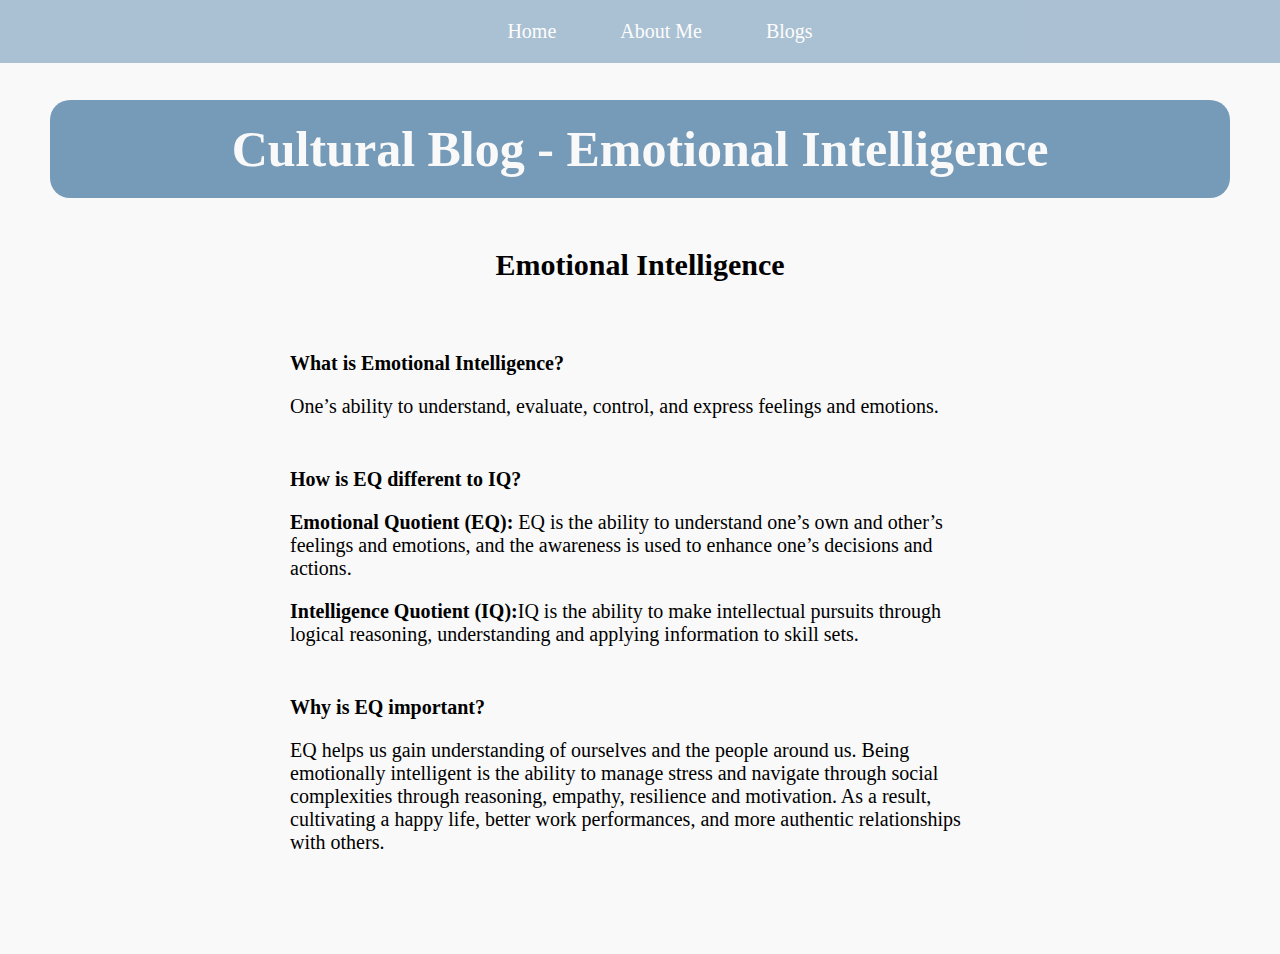
==== blog/emotional-intelligence.html @ 45ddb389 "add emotional-intelligence blog" ====
<!DOCTYPE html>
<html lang="en">

<head>
  <meta charset="UTF-8">
  <meta http-equiv="X-UA-Compatible" content="IE=edge">
  <meta name="viewport" content="width=device-width, initial-scale=1.0">
  <title>Rigelle's Blog</title>
  <link href="../styles/blog.css" rel="stylesheet" type="text/css">
</head>
  
  <nav>
    <div class ="navbar">
      <a href="../index.html">Home</a>
      <a href="../index.html#about-me">About Me</a> 
      <a href="../index.html#blogs">Blogs</a> 
    </div>
  </nav>
  
  <body>

   <div class="blog-content-container">
    <div class="blog-header-container">
      <h2 class="blog-header">Cultural Blog - Emotional Intelligence</h2>
    </div>
    <div class="blog-text">
      <h3>Emotional Intelligence</h3>
       <div class="blog-text-inner-content">
          <h4>What is Emotional Intelligence?</h4>
            <p>One’s ability to understand, evaluate, control, and express feelings and emotions.</p>
          
          <h4>How is EQ different to IQ?</h4>
             <p> <span style="font-weight: bold;"> Emotional Quotient (EQ):</span> EQ is the ability to understand one’s own and other’s feelings and emotions, and the awareness is used to enhance one’s decisions and actions. </p>

             <p> <span style="font-weight: bold;"> Intelligence Quotient (IQ):</span>IQ is the ability to make intellectual pursuits through logical reasoning, understanding and applying information to skill sets.</p>

          <h4>Why is EQ important?</h4>
            <p>EQ helps us gain understanding of ourselves and the people around us. Being emotionally intelligent is the ability to manage stress and navigate through social complexities through reasoning, empathy, resilience and motivation. As a result, cultivating a happy life, better work performances, and more authentic relationships with others. </p>

        </div>
   </div>
   </div>
  
  </body>

</html>
---- styles/blog.css ----
* {
  padding: 0;
  margin: 0;
}

/* body */
body {
  background-color: #F9F9F9;
  margin-top: 100px;
  width: 100%;
}

html, body {
  min-height: 100%;

}

ul, ol {
  list-style-position: inside;
}

h3 {
  font-size: 30px;
  text-align: center;
}

h4 {
  padding-top:50px; 
  font-size: 20px;
}

p , li {
  padding-top: 20px;
  font-size: 20px;
}


/* navigation bar */

nav {
  width: 100%;
}

.navbar {
  top: 0! important;
  width: 100%;
  position: fixed;
  overflow:hidden;
  background-color: #769bb9;
  opacity: 60%;
  text-align: center;
  padding: 20px;
}

.navbar a {
  margin: 30px;
  text-align: center;
  text-decoration: none;
  font-size: 20px;
  color: white;
  opacity: 100%;
  
}

.navbar a:hover {
  color: #90cded;
}

/* blog content */

.blog-content-container{
  display: flex;
  flex-direction: column;
  justify-content: center;
  margin: 50px;
}

.blog-header-container {
  background-color: #769bb9;
  border-radius: 20px;
  width: 100%;
  padding: 20px 0px 20px 0px;
}

.blog-header {
  font-size: 50px;
  text-align: center;
  color: #F9F9F9;
}

.blog-text {
  max-width: 1000px;
  margin: auto;
  padding: 50px;
}

.blog-text-inner-content {
  margin: auto;
  padding-top: 20px;
  max-width: 700px;
}
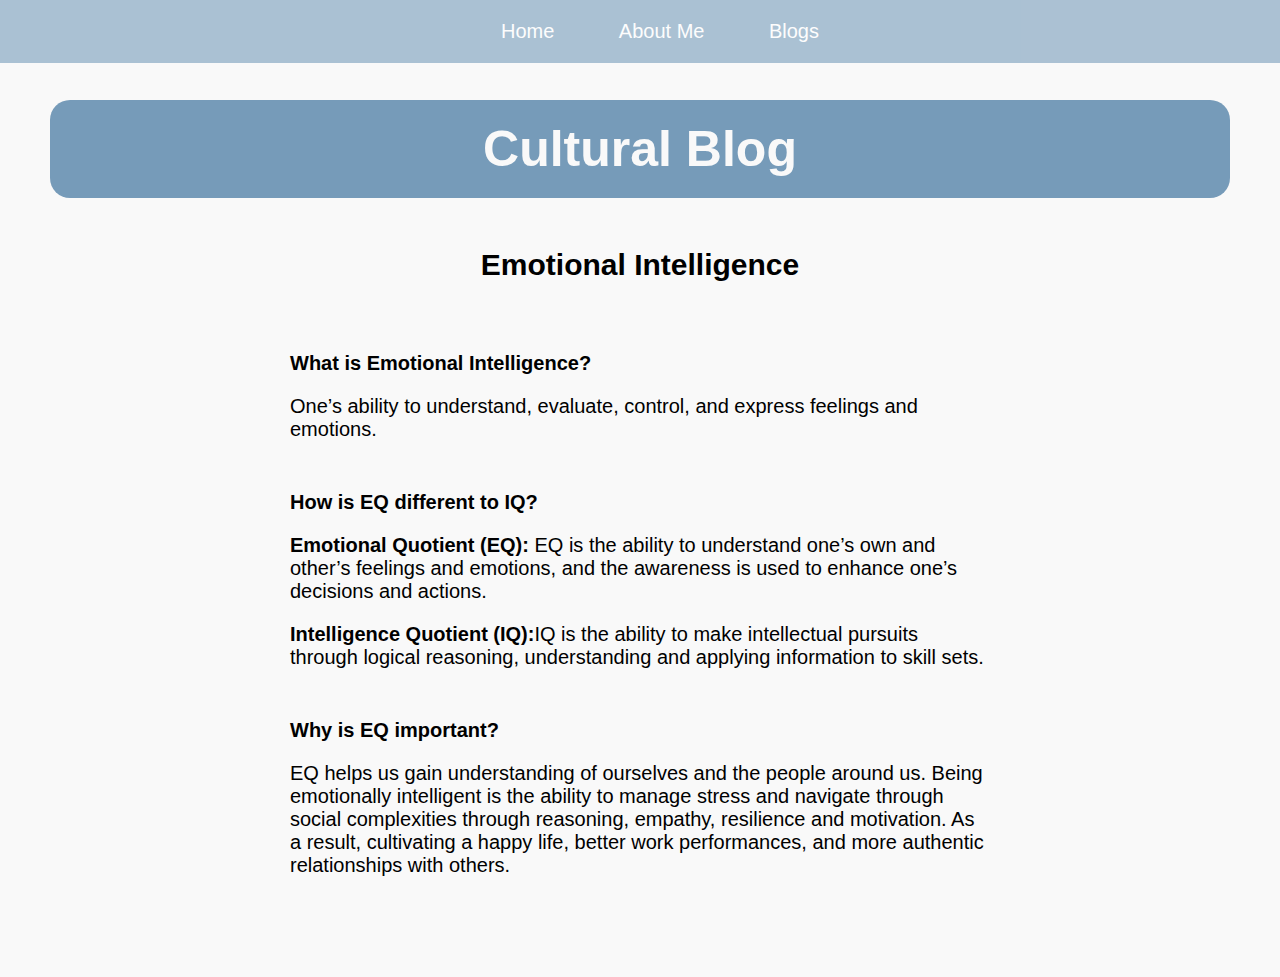
==== commit b7ef3cc2: "add neuroplasticity.html blog" ====
--- a/blog/emotional-intelligence.html
+++ b/blog/emotional-intelligence.html
@@ -21,7 +21,7 @@
 
    <div class="blog-content-container">
     <div class="blog-header-container">
-      <h2 class="blog-header">Cultural Blog - Emotional Intelligence</h2>
+      <h2 class="blog-header">Cultural Blog</h2>
     </div>
     <div class="blog-text">
       <h3>Emotional Intelligence</h3>
--- a/styles/blog.css
+++ b/styles/blog.css
@@ -8,6 +8,7 @@
   background-color: #F9F9F9;
   margin-top: 100px;
   width: 100%;
+  font-family: Arial, Helvetica, sans-serif;
 }
 
 html, body {
